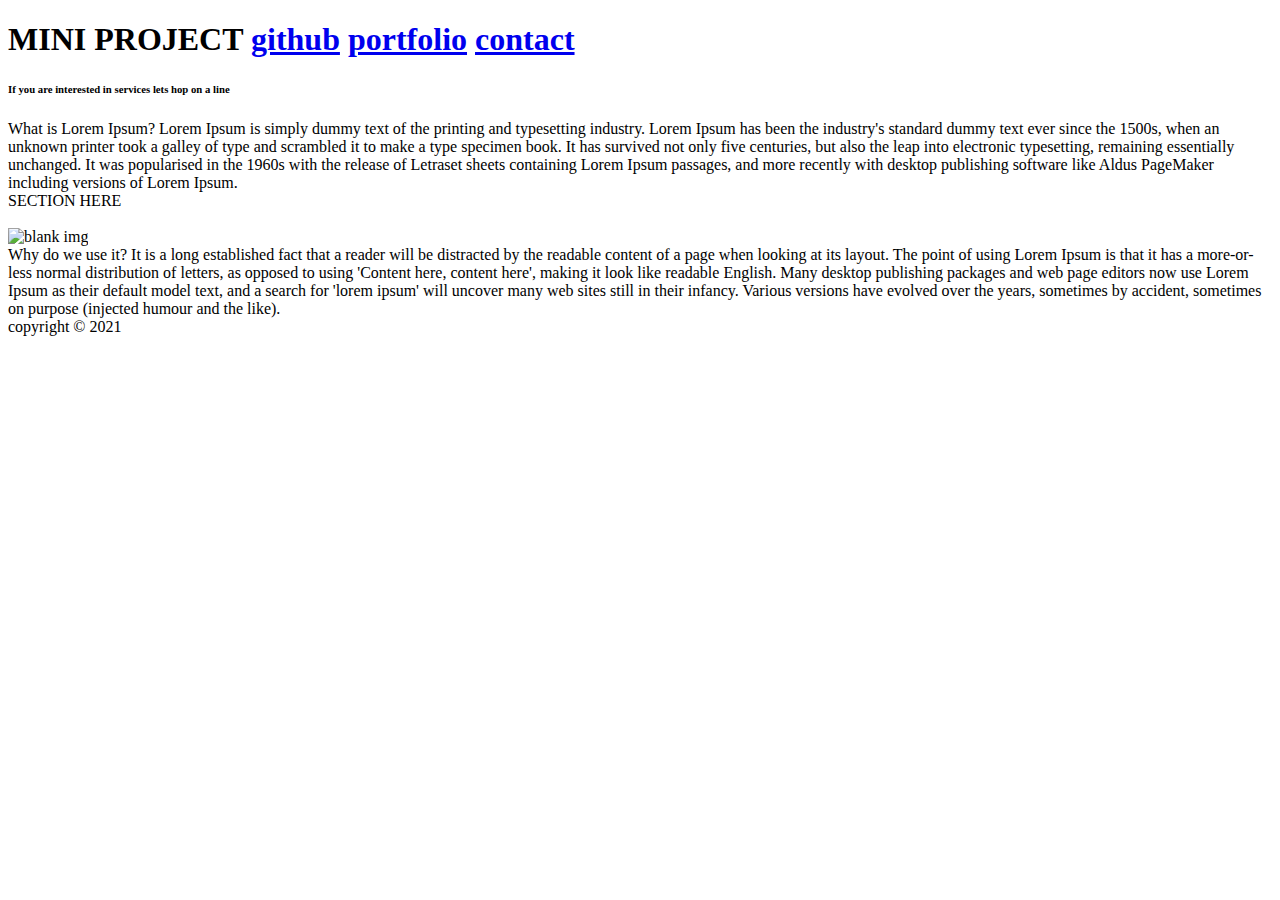
==== index.html @ f24d8e78 "Add files via upload" ====
<!DOCTYPE html>
<html lang="en">
<head>
  <meta charset="UTF-8">
  <meta http-equiv="X-UA-Compatible" content="IE=edge">
  <meta name="viewport" content="width=device-width, initial-scale=1.0">
  <link rel="stylesheet" type="text/css" href="./css/style.css">
  <title>Document</title>
</head>
<body>
  <header id="heading">
    <nav>
      <h1 id="heading">MINI PROJECT

        <a href="https://github.com/thefutureseer">github</a>
        <a href="#">portfolio</a>
        <a href="./contact.html">contact</a>

        <h6 id="h-6">If you are interested in services lets hop on a line</h6>

      </h1> 
    </nav>
  </header> 

   <div class="container-dashboard">
    <div class="div-space-1">What is Lorem Ipsum?
      Lorem Ipsum is simply dummy text of the printing and 
      typesetting industry. Lorem Ipsum has been the industry's 
      standard dummy text ever since the 1500s, when an unknown 
      printer took a galley of type and scrambled it to make a 
      type specimen book. It has survived not only five centuries, 
      but also the leap into electronic typesetting, remaining 
      essentially unchanged. It was popularised in the 1960s with 
      the release of Letraset sheets containing Lorem Ipsum 
      passages, and more recently with desktop publishing software 
      like Aldus PageMaker including versions of Lorem Ipsum.  
      </div>

    <section>SECTION HERE</section>

    <br>

    <img src="./images/image_1.png" alt="blank img">

    <br>
    
    <div class="div-space">
      Why do we use it?
      It is a long established fact that a reader will be distracted by the readable content of a page when looking at its layout. The point of using Lorem Ipsum is that it has a more-or-less normal distribution of letters, as opposed to using 'Content here, content here', making it look like readable English. Many desktop publishing packages and web page editors now use Lorem Ipsum as their default model text, and a search for 'lorem ipsum' will uncover many web sites still in their infancy. Various versions have evolved over the years, sometimes by accident, sometimes on purpose (injected humour and the like).
      </div>

    <footer>
      copyright &#169 2021
    </footer>
    
   </div>
</body>
</html>
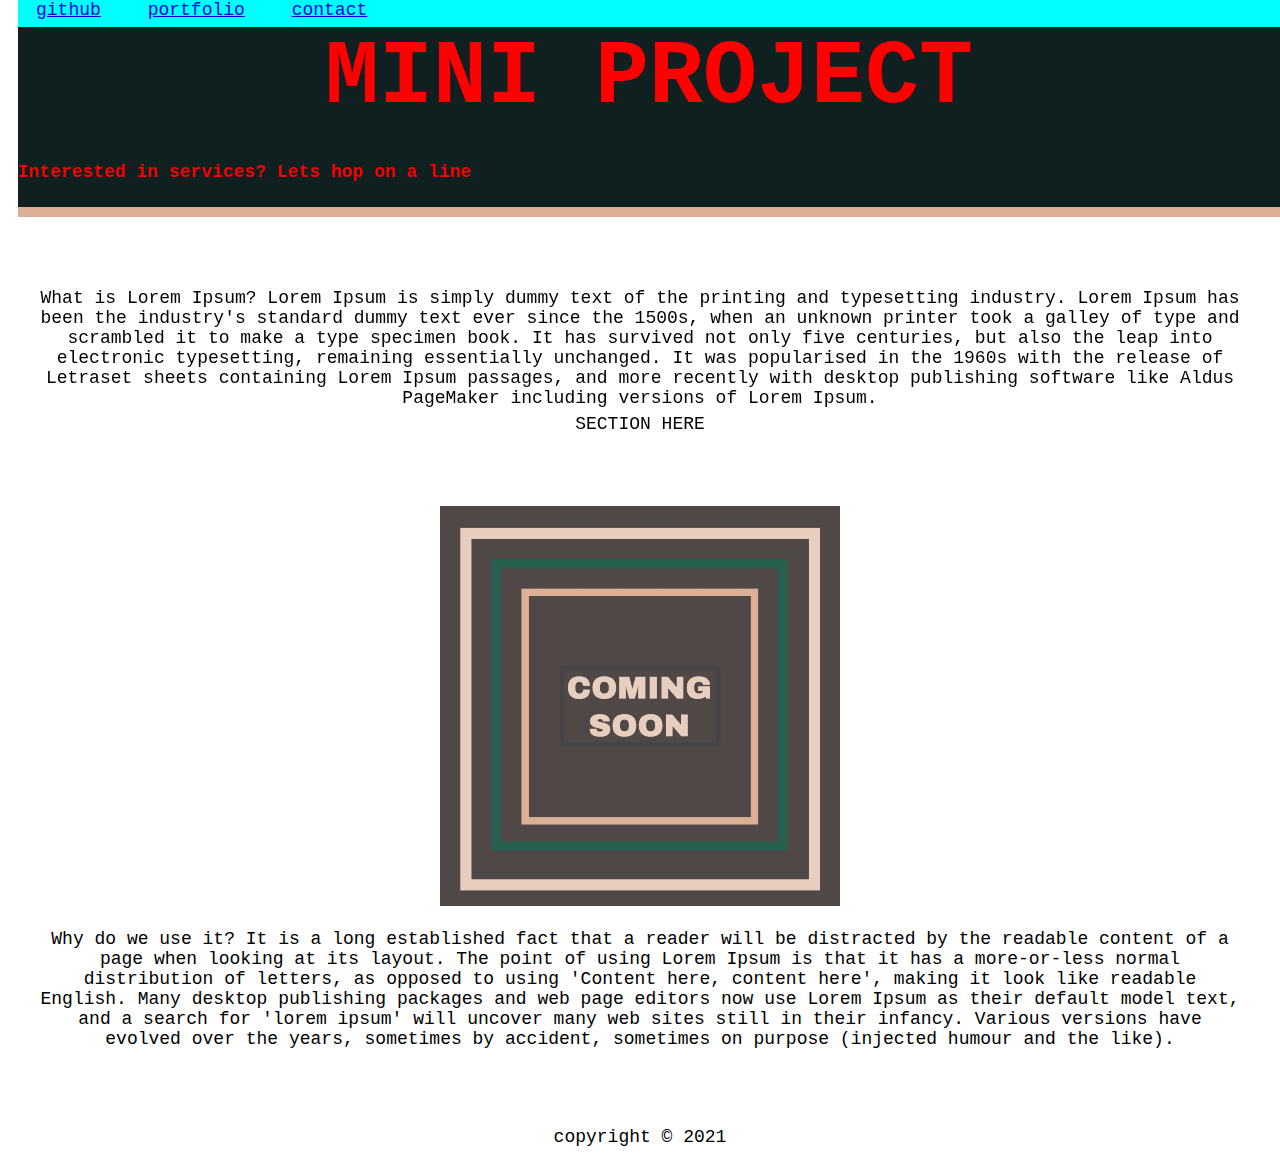
==== commit a5321e05: "add z-index" ====
--- a/index.html
+++ b/index.html
@@ -10,16 +10,13 @@
 <body>
   <header id="heading">
     <nav>
-      <h1 id="heading">MINI PROJECT
+      <a href="https://github.com/thefutureseer">github</a>
+      <a href="#">portfolio</a>
+      <a href="./contact.html">contact</a>
+    </nav>
+    <h1 id="heading">MINI PROJECT</h1> 
 
-        <a href="https://github.com/thefutureseer">github</a>
-        <a href="#">portfolio</a>
-        <a href="./contact.html">contact</a>
-
-        <h6 id="h-6">If you are interested in services lets hop on a line</h6>
-
-      </h1> 
-    </nav>
+    <h6 id="h-6">Interested in services? Lets hop on a line</h6>
   </header> 
 
    <div class="container-dashboard">
--- a/css/style.css
+++ b/css/style.css
@@ -0,0 +1,102 @@
+* {
+  width: auto;
+  margin-top: 1em;
+  font-size: large;
+  font-family: 'Courier New', Courier, monospace;
+}
+
+header {
+  height: auto;
+  width: -webkit-fill-available;
+  position: fixed;
+  /* filter: opacity(100%); */
+}
+
+body {
+  margin: 1em;
+}
+
+
+nav {
+  height: 27px;
+  width: -webkit-fill-available;
+  margin: -3em 0em 0em 0em;
+  position: fixed;
+  background-color: aqua;
+  z-index: 7;
+}
+
+a {
+  margin: 1em;
+}
+
+h1 {
+  height: 2em;
+  width: -webkit-fill-available;
+  margin-top: -0.3em;
+  /* padding: auto; */
+  border-bottom: 10px solid #DDAF94;
+  overflow: hidden;
+  position: fixed;
+  background-color: rgb(16, 32, 32);
+  text-align: center;
+  font-size: 5em;
+  color: rgb(255, 0, 0);
+}
+
+
+
+/* .nav-link {
+  height: 1em;
+  background-color: rgb(255, 0, 0);
+  opacity: 1;
+  margin: 0em 0em 0em 1em;
+ display: block;
+  float: right;
+} */
+
+#h-6 {
+  margin-top: 6em;
+  color:rgb(255, 0, 0);
+  position: fixed;
+}
+
+.container-dashboard {
+  margin: 1em;
+  text-align: center;
+  z-index: 1;
+}
+
+section {
+  display: inline-block;
+  position: relative;
+  margin-top: 11em;
+}
+
+.div-space-1 {
+  height: 10em;
+  position: relative;
+  top: 14em
+}
+.div-space {
+  height: 10em;
+  position: relative;
+}
+
+img {
+  margin-top: 4em;
+}
+
+/* CONTACT FORM CSS */
+
+#container-contact {
+  margin: 5em 17em 2em 14em;
+  text-align: center;
+  border: rgb(2, 66, 2) solid 3px;
+}
+
+#sub-but {
+  height: 2em;
+  width: 5em;
+  border: rgb(2, 66, 2) solid 5px;
+}